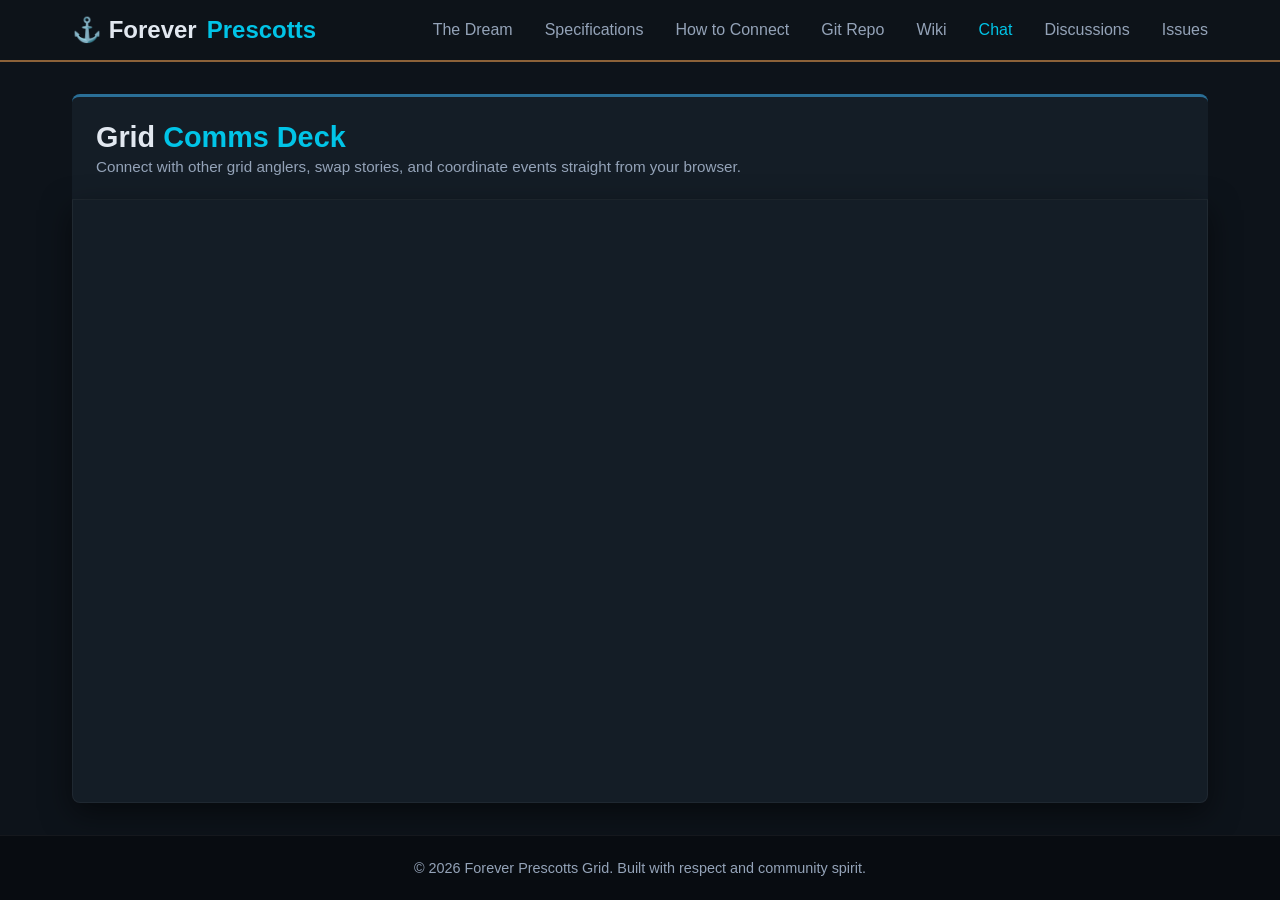
==== chat.html @ 9965f625 "Change iframe source for Libera Chat Updated iframe source to pre-fill nickname and channel." ====
<!DOCTYPE html>
<html lang="en">
<head>
    <meta charset="UTF-8">
    <meta name="viewport" content="width=device-width, initial-scale=1.0">
    <title>Community Chat - Forever Prescotts Grid</title>
    <style>
        /* --- Theme Variables (Dark Fishing/Nautical Aesthetic) --- */
        :root {
            --bg-dark: #0d131a;
            --bg-card: #141d26;
            --accent-blue: #2a6f97;
            --accent-glow: #01c4e7;
            --text-main: #e2e8f0;
            --text-muted: #94a3b8;
            --wood-trim: #8c6239;
        }

        * {
            box-sizing: border-box;
            margin: 0;
            padding: 0;
            font-family: 'Segoe UI', Tahoma, Geneva, Verdana, sans-serif;
        }

        body {
            background-color: var(--bg-dark);
            color: var(--text-main);
            display: flex;
            flex-direction: column;
            min-height: 100vh;
        }

        /* --- Navigation Bar --- */
        header {
            background-color: rgba(13, 19, 26, 0.95);
            border-bottom: 2px solid var(--wood-trim);
            width: 100%;
            z-index: 1000;
        }

        .nav-container {
            max-width: 1200px;
            margin: 0 auto;
            display: flex;
            justify-content: space-between;
            align-items: center;
            padding: 1rem 2rem;
        }

        .logo {
            font-size: 1.5rem;
            font-weight: bold;
            color: var(--text-main);
            text-decoration: none;
            display: flex;
            align-items: center;
            gap: 10px;
        }

        .logo span {
            color: var(--accent-glow);
        }

        .nav-links {
            display: flex;
            list-style: none;
            gap: 2rem;
        }

        .nav-links a {
            color: var(--text-muted);
            text-decoration: none;
            font-weight: 500;
            transition: color 0.3s ease;
        }

        .nav-links a:hover {
            color: var(--accent-glow);
        }

        /* --- Main Chat Content Area --- */
        .chat-container {
            flex: 1;
            display: flex;
            flex-direction: column;
            max-width: 1200px;
            width: 100%;
            margin: 2rem auto;
            padding: 0 2rem;
        }

        .chat-header {
            background-color: var(--bg-card);
            padding: 1.5rem;
            border-radius: 8px 8px 0 0;
            border-top: 3px solid var(--accent-blue);
            border-bottom: 1px solid rgba(255,255,255,0.05);
        }

        .chat-header h1 {
            font-size: 1.8rem;
            margin-bottom: 0.25rem;
        }

        .chat-header h1 span {
            color: var(--accent-glow);
        }

        .chat-header p {
            color: var(--text-muted);
            font-size: 0.95rem;
        }

        /* --- Embedded Frame --- */
        .iframe-wrapper {
            flex: 1;
            background-color: var(--bg-card);
            border-radius: 0 0 8px 8px;
            overflow: hidden;
            border: 1px solid rgba(255,255,255,0.05);
            border-top: none;
            min-height: 550px;
            box-shadow: 0 10px 30px rgba(0,0,0,0.5);
        }

        iframe {
            width: 100%;
            height: 100%;
            border: none;
            display: block;
        }

        /* --- Footer --- */
        footer {
            background-color: #080c11;
            padding: 1.5rem;
            text-align: center;
            font-size: 0.9rem;
            color: var(--text-muted);
            border-top: 1px solid rgba(255,255,255,0.05);
            margin-top: auto;
        }

        /* Responsive adaptation */
        @media (max-width: 768px) {
            .nav-links { display: none; }
            .chat-container { padding: 0 1rem; margin: 1rem auto; }
        }
    </style>
</head>
<body>

    <header>
        <div class="nav-container">
            <a href="index.html" class="logo">⚓ Forever <span>Prescotts</span></a>
            <ul class="nav-links">
                <li><a href="index.html#about">The Dream</a></li>
                <li><a href="index.html#specs">Specifications</a></li>
                <li><a href="index.html#connect">How to Connect</a></li>
                <li><a href="https://github.com/ShortWlf/The-Forever-Prescotts-Grid">Git Repo</a></li>
                <li><a href="https://github.com/ShortWlf/The-Forever-Prescotts-Grid/wiki/Welcome-to-the-Forever-Prescotts-Grid-Hub-Wiki">Wiki</a></li>
                <li><a href="https://shortwlf.github.io/The-Forever-Prescotts-Grid/chat.html" style="color: var(--accent-glow);">Chat</a></li>
                <li><a href="https://github.com/ShortWlf/The-Forever-Prescotts-Grid/discussions" target="_blank">Discussions</a></li>
                <li><a href="https://github.com/ShortWlf/The-Forever-Prescotts-Grid/issues" target="_blank">Issues</a></li>
            </ul>
        </div>
    </header>

<div class="chat-container">
        <div class="chat-header">
            <h1>Grid <span>Comms Deck</span></h1>
            <p>Connect with other grid anglers, swap stories, and coordinate events straight from your browser.</p>
        </div>
        <div class="iframe-wrapper" style="display: flex; flex-direction: column; height: 700px;">
            <!-- Pre-fills nickname as Angler_#### and drops them right into #foreverprescotts -->
            <iframe src="https://web.libera.chat/?#foreverprescotts" style="width: 100%; height: 100%; flex-grow: 1; border: none;"></iframe>
        </div>
    </div>

    <footer>
        <p>&copy; 2026 Forever Prescotts Grid. Built with respect and community spirit.</p>
    </footer>

</body>
</html>
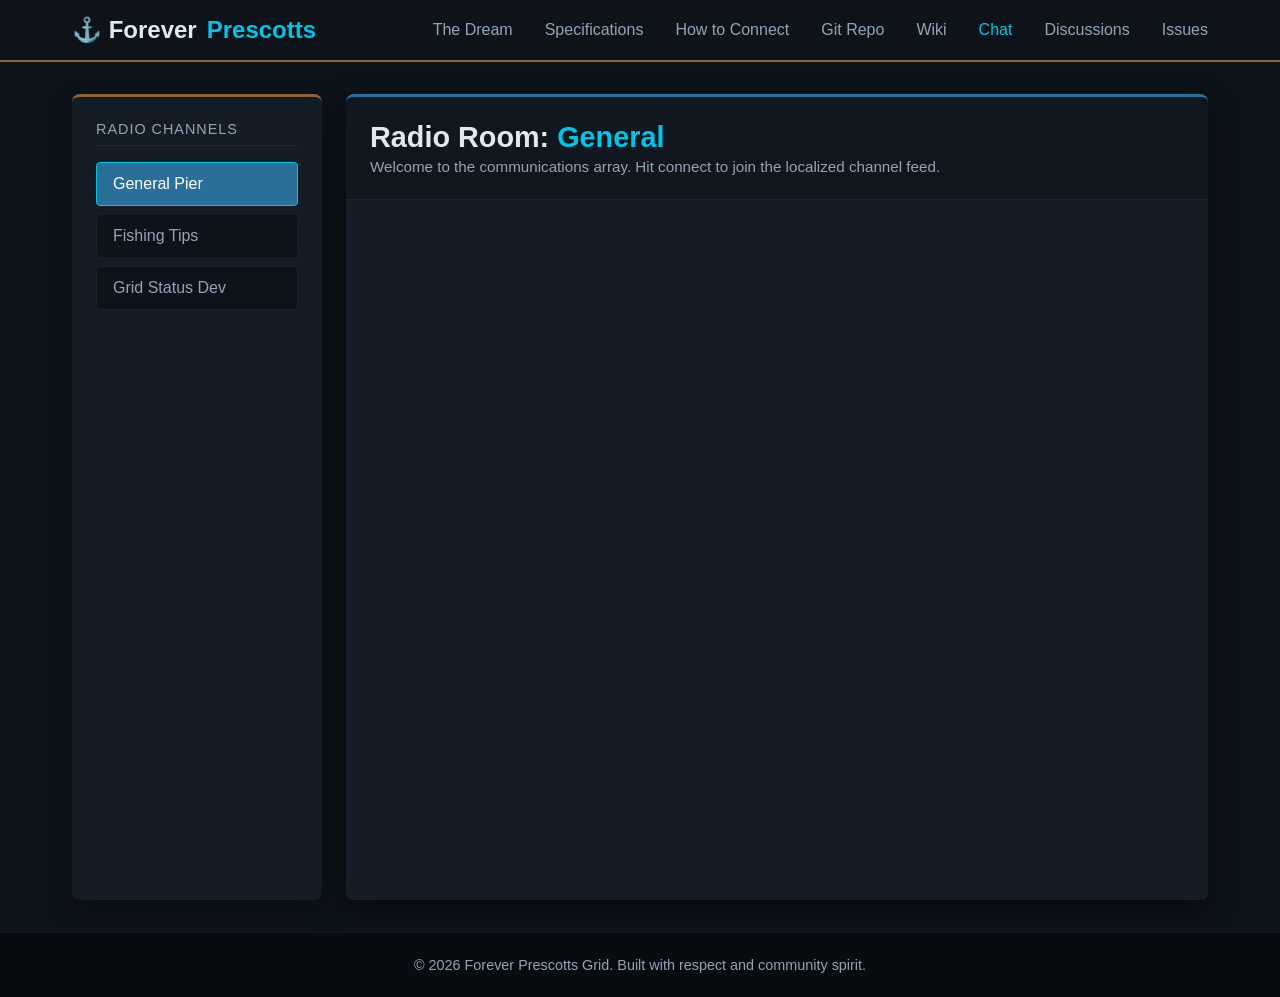
==== commit 9df81b93: "Refactor chat layout and sidebar styles Refactor chat layout and styles for improved organization an" ====
--- a/chat.html
+++ b/chat.html
@@ -58,9 +58,7 @@
             gap: 10px;
         }
 
-        .logo span {
-            color: var(--accent-glow);
-        }
+        .logo span { color: var(--accent-glow); }
 
         .nav-links {
             display: flex;
@@ -75,60 +73,96 @@
             transition: color 0.3s ease;
         }
 
-        .nav-links a:hover {
-            color: var(--accent-glow);
-        }
-
-        /* --- Main Chat Content Area --- */
-        .chat-container {
-            flex: 1;
-            display: flex;
-            flex-direction: column;
+        .nav-links a:hover { color: var(--accent-glow); }
+
+        /* --- Main Layout: Sidebar + Chat Deck --- */
+        .chat-layout {
+            display: flex;
             max-width: 1200px;
             width: 100%;
             margin: 2rem auto;
             padding: 0 2rem;
-        }
-
-        .chat-header {
+            gap: 1.5rem;
+            flex: 1;
+        }
+
+        /* --- Sidebar Style --- */
+        .chat-sidebar {
+            width: 250px;
             background-color: var(--bg-card);
+            border-radius: 8px;
+            border-top: 3px solid var(--wood-trim);
             padding: 1.5rem;
-            border-radius: 8px 8px 0 0;
+            box-shadow: 0 10px 30px rgba(0,0,0,0.3);
+        }
+
+        .sidebar-title {
+            font-size: 0.9rem;
+            text-transform: uppercase;
+            letter-spacing: 1px;
+            color: var(--text-muted);
+            margin-bottom: 1rem;
+            border-bottom: 1px solid rgba(255,255,255,0.05);
+            padding-bottom: 0.5rem;
+        }
+
+        #room-list {
+            list-style: none;
+            display: flex;
+            flex-direction: column;
+            gap: 0.5rem;
+        }
+
+        #room-list li {
+            padding: 0.75rem 1rem;
+            background-color: var(--bg-dark);
+            border: 1px solid rgba(255,255,255,0.05);
+            border-radius: 4px;
+            cursor: pointer;
+            font-weight: 500;
+            color: var(--text-muted);
+            transition: all 0.2s ease;
+        }
+
+        #room-list li:hover {
+            color: var(--accent-glow);
+            border-color: var(--accent-blue);
+        }
+
+        #room-list li.active {
+            background-color: var(--accent-blue);
+            color: #fff;
+            border-color: var(--accent-glow);
+        }
+
+        /* --- Chat Display Frame Deck --- */
+        .chat-window {
+            flex: 1;
+            display: flex;
+            flex-direction: column;
+            background-color: var(--bg-card);
+            border-radius: 8px;
             border-top: 3px solid var(--accent-blue);
+            box-shadow: 0 10px 30px rgba(0,0,0,0.5);
+            overflow: hidden;
+        }
+
+        #title-bar {
+            background-color: rgba(0, 0, 0, 0.2);
+            padding: 1.5rem;
             border-bottom: 1px solid rgba(255,255,255,0.05);
         }
 
-        .chat-header h1 {
+        #title-bar h1 {
             font-size: 1.8rem;
             margin-bottom: 0.25rem;
         }
 
-        .chat-header h1 span {
-            color: var(--accent-glow);
-        }
-
-        .chat-header p {
+        #title-bar h1 span { color: var(--accent-glow); }
+
+        #title-bar p {
             color: var(--text-muted);
             font-size: 0.95rem;
-        }
-
-        /* --- Embedded Frame --- */
-        .iframe-wrapper {
-            flex: 1;
-            background-color: var(--bg-card);
-            border-radius: 0 0 8px 8px;
-            overflow: hidden;
-            border: 1px solid rgba(255,255,255,0.05);
-            border-top: none;
-            min-height: 550px;
-            box-shadow: 0 10px 30px rgba(0,0,0,0.5);
-        }
-
-        iframe {
-            width: 100%;
-            height: 100%;
-            border: none;
-            display: block;
         }
 
         /* --- Footer --- */
@@ -139,13 +173,13 @@
             font-size: 0.9rem;
             color: var(--text-muted);
             border-top: 1px solid rgba(255,255,255,0.05);
-            margin-top: auto;
         }
 
         /* Responsive adaptation */
         @media (max-width: 768px) {
             .nav-links { display: none; }
-            .chat-container { padding: 0 1rem; margin: 1rem auto; }
+            .chat-layout { flex-direction: column; padding: 0 1rem; }
+            .chat-sidebar { width: 100%; }
         }
     </style>
 </head>
@@ -160,27 +194,97 @@
                 <li><a href="index.html#connect">How to Connect</a></li>
                 <li><a href="https://github.com/ShortWlf/The-Forever-Prescotts-Grid">Git Repo</a></li>
                 <li><a href="https://github.com/ShortWlf/The-Forever-Prescotts-Grid/wiki/Welcome-to-the-Forever-Prescotts-Grid-Hub-Wiki">Wiki</a></li>
-                <li><a href="https://shortwlf.github.io/The-Forever-Prescotts-Grid/chat.html" style="color: var(--accent-glow);">Chat</a></li>
+                <li><a href="#" style="color: var(--accent-glow);">Chat</a></li>
                 <li><a href="https://github.com/ShortWlf/The-Forever-Prescotts-Grid/discussions" target="_blank">Discussions</a></li>
                 <li><a href="https://github.com/ShortWlf/The-Forever-Prescotts-Grid/issues" target="_blank">Issues</a></li>
             </ul>
         </div>
     </header>
 
-<div class="chat-container">
-        <div class="chat-header">
-            <h1>Grid <span>Comms Deck</span></h1>
-            <p>Connect with other grid anglers, swap stories, and coordinate events straight from your browser.</p>
-        </div>
-        <div class="iframe-wrapper" style="display: flex; flex-direction: column; height: 700px;">
-            <!-- Pre-fills nickname as Angler_#### and drops them right into #foreverprescotts -->
-            <iframe src="https://web.libera.chat/?#foreverprescotts" style="width: 100%; height: 100%; flex-grow: 1; border: none;"></iframe>
-        </div>
+    <div class="chat-layout">
+        <aside class="chat-sidebar">
+            <div class="sidebar-title">Radio Channels</div>
+            <ul id="room-list">
+                <li data-room="general" class="active">General Pier</li>
+                <li data-room="fishing-tips">Fishing Tips</li>
+                <li data-room="grid-status">Grid Status Dev</li>
+            </ul>
+        </aside>
+
+        <main class="chat-window">
+            <div id="title-bar">
+                <h1>Radio Room: <span id="room-title">General</span></h1>
+                <p>Welcome to the communications array. Hit connect to join the localized channel feed.</p>
+            </div>
+            </main>
     </div>
 
     <footer>
         <p>&copy; 2026 Forever Prescotts Grid. Built with respect and community spirit.</p>
     </footer>
 
+    <script>
+        let currentRoom = "general";
+
+        window.addEventListener("load", () => {
+            currentRoom = "general";
+            document.querySelectorAll("#room-list li").forEach(li => {
+                li.classList.toggle("active", li.dataset.room === "general");
+            });
+            updateRoomTitle("general");
+        });
+
+        function updateRoomTitle(room) {
+            const title = document.getElementById("room-title");
+            const pretty = room
+                .replace(/-/g, " ")
+                .replace(/\b\w/g, c => c.toUpperCase());
+            title.textContent = pretty;
+        }
+
+        function switchRoom(room) {
+            currentRoom = room;
+            updateRoomTitle(room);
+            document.querySelectorAll("#room-list li").forEach(li => {
+                li.classList.toggle("active", li.dataset.room === room);
+            });
+        }
+
+        // Setup channel selection clicks
+        document.querySelectorAll("#room-list li").forEach(li => {
+            li.addEventListener("click", () => {
+                const room = li.dataset.room;
+                switchRoom(room);
+                recreateIRCFrame(room);
+            });
+        });
+
+        // FIXED URI INJECTION FOR LIBERA WEBAPP
+        function buildIRCUrl(room) {
+            // Using the embed path combined with encoded character entities guarantees 
+            // Libera's framework picks up the field values properly every time.
+            return `https://web.libera.chat/?channels=%23foreverprescotts_${room}`;
+        }
+
+        function recreateIRCFrame(room) {
+            const titleBar = document.getElementById("title-bar");
+            const oldFrame = document.getElementById("irc-frame");
+            if (oldFrame) oldFrame.remove();
+
+            const newFrame = document.createElement("iframe");
+            newFrame.id = "irc-frame";
+            newFrame.style.border = "0";
+            newFrame.style.width = "100%";
+            newFrame.style.height = "700px";
+            newFrame.style.background = "#141d26";
+            newFrame.loading = "eager";
+            newFrame.src = buildIRCUrl(room);
+
+            titleBar.insertAdjacentElement("afterend", newFrame);
+        }
+
+        // Initialize frame on mount
+        recreateIRCFrame(currentRoom);
+    </script>
 </body>
 </html>
